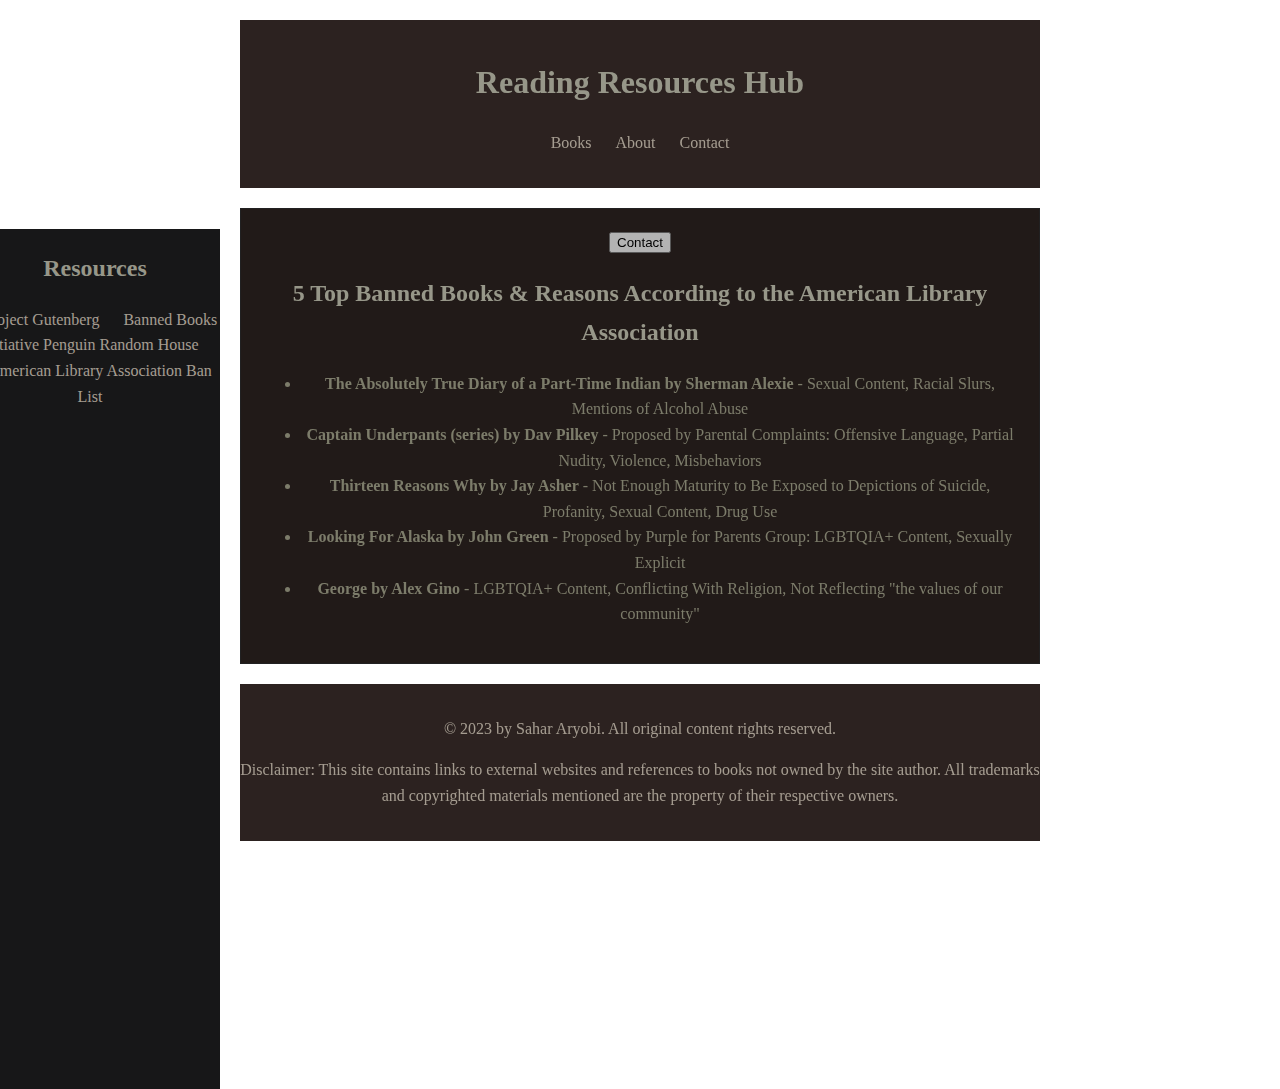
==== index.html @ 0af8a947 "Update index.html" ====
<!DOCTYPE html>
<html lang="en">
<head>
    <meta charset="UTF-8">
    <meta name="viewport" content="width=device-width, initial-scale=1.0">
    <title>Reading Resources Hub</title>
    <link rel="stylesheet" href="darkacademic.css">
</head>
<body>
    <header>
        <h1>Reading Resources Hub</h1>
        <nav>
            <ul>
                <li><a href="#books">Books</a></li>
                <li><a href="about.htmlt">About</a></li>
                <li><a href="#contact">Contact</a></li>
            </ul>
        </nav>
    </header>
    
    <main>
        
        <!-- Expandable Sidebar -->
        <aside id="sidebar">
            <h2>Resources</h2>
            <nav>
                <ul>
                    <li><a href="https://www.gutenberg.org/" target="_blank">Project Gutenberg</a></li>
                    <li><a href="https://social-impact.penguinrandomhouse.com/our-commitments/free-expression-joy-of-reading/_blank">Banned Books Initiative Penguin Random House</a></li>
                   <li><a href="https://www.ala.org/advocacy/bbooks/frequentlychallengedbooks/decade2019">American Library Association Ban List	 </a></li>

                </ul>
            </nav>
        </aside>
        
        <!-- Modal Pop-Up Trigger Button -->
        <button id="open-modal">Contact</button>
        
        <!-- Modal Pop-Up Structure -->
        <div id="modal" class="modal">
            <div class="modal-content">
                <span id="close-modal" class="close">&times;</span>
                <p>Send us a message, we would love collaborations or suggestions/improvements to the site you guys would like to see!</p>
                Email: shar.waryobi@gmail.com

            </div>
        </div>
        

        <!-- Image Gallery Slider (just the structure) -->
        <div class="slideshow-container">
            <div class="mySlides">
                <img src="indian.jpg" style="width:100%">
            </div>
            <div class="mySlides">
                <img src="underpants.jpg" style="width:100%">
            </div>
            <div class="mySlides">
                <img src="thirteen.jpg" style="width:100%">
            </div>
	    <div class="mySlides">
                <img src="looking.jpg" style="width:100%">
            </div>
            <div class="mySlides">
                <img src="george.jpg" style="width:100%">
            </div>
	</div>

        
       <!-- Banned Books Section -->
<section id="banned-books">
    <h2>5 Top Banned Books & Reasons According to the American Library Association</h2>
    <ul>
        <li><strong>The Absolutely True Diary of a Part-Time Indian by Sherman Alexie</strong> - Sexual Content, Racial Slurs, Mentions of Alcohol Abuse</li>
        <li><strong>Captain Underpants (series) by Dav Pilkey</strong> - Proposed by Parental Complaints: Offensive Language, Partial Nudity, Violence, Misbehaviors</li>
        <li><strong>Thirteen Reasons Why by Jay Asher</strong> - Not Enough Maturity to Be Exposed to Depictions of Suicide, Profanity, Sexual Content, Drug Use</li>
        <li><strong>Looking For Alaska by John Green</strong> - Proposed by Purple for Parents Group: LGBTQIA+ Content, Sexually Explicit</li>
        <li><strong>George by Alex Gino</strong> - LGBTQIA+ Content, Conflicting With Religion, Not Reflecting "the values of our community"</li>
    </ul>
</section>
 </main>
    
    <footer>
        <p>&copy; 2023 by Sahar Aryobi. All original content rights reserved.</p>
    <p>Disclaimer: This site contains links to external websites and references to books not owned by the site author. All trademarks and copyrighted materials mentioned are the property of their respective owners.</p>
    </footer>
    
    <script src="script.js"></script>
</body>
</html>
---- darkacademic.css ----
/* Dark Academia theme in dark mode */
body {
    font-family: 'Playfair Display', serif;
    color: #a5a58d;
    background: url('https://github.com/itsmesah/Banned-Book-Website/blob/main/darkbackground.jpg?raw=true') no-repeat center center fixed;
    background-size: cover;
    filter: brightness(75%); /* Adjust brightness */
    line-height: 1.6;
    max-width: 800px;
    margin: 0 auto;
    padding: 20px;
    text-align: center;
}

header {
    background-color: #3a2e2b; /* Dark brown background for the header */
    color: #dcd0c0; /* Creamy text color for readability */
    padding: 1rem 0;
}

nav ul {
    list-style: none;
    padding: 0;
}

nav ul li {
    display: inline;
    margin: 0 10px;
}

nav ul li a {
    text-decoration: none;
    color: #dcd0c0; /* Text color for links */
}

nav ul li a:hover {
    color: #a49688; /* Slightly lighter color on hover for interactivity */
}

main {
    background-color: #2c2220; /* Deep brown background for the main content */
    border: 1px solid #2c2c2e;
    margin: 20px 0;
    padding: 20px;
}

#books, aside#banned-books {
    background-color: #1e1e20;
    box-shadow: 0 2px 5px rgba(0,0,0,0.2);
    padding: 1em;
    margin-bottom: 20px;
}

#books ul, aside#banned-books ul {
    list-style-type: none;
    padding: 0;
}

#books li, aside#banned-books li {
    padding: 0.5em 0;
}

footer {
    background-color: #3a2e2b;
    color: #dcd0c0;
    text-align: center;
    padding: 1em 0;
    margin-top: 20px;
}

h1, h2, h3, h4, h5, h6 {
    color: #c9c9b7;
}

a {
    color: #dcd0c0;
    text-decoration: none;
}

a:hover {
    color: #a49688;
}

/* Modal styling */
.modal {
    display: none;
    position: fixed;
    z-index: 1;
    left: 0;
    top: 0;
    width: 100%;
    height: 100%;
    overflow: auto;
    background-color: rgba(0, 0, 0, 0.4);
}

.modal-content {
    background-color: #2c2220;
    color: #dcd0c0;
    margin: 15% auto;
    padding: 20px;
    border: 1px solid #888;
    width: 80%;
}

.close {
    color: #aaa;
    float: right;
    font-size: 28px;
    font-weight: bold;
}

.close:hover,
.close:focus {
    color: black;
    text-decoration: none;
    cursor: pointer;
}

/* Sidebar styling */
#sidebar {
    position: fixed;
    left: -250px;
    width: 250px;
    height: 100%;
    background-color: #1e1e20;
    transition: left 0.3s;
}

#sidebar.visible {
    left: 0;
}

#sidebar-toggle {
    position: fixed;
    left: 10px;
    top: 10px;
}

/* Image Gallery Slider */
.slideshow-container {
  max-width: 1000px;
  position: relative;
  margin: auto;
}

.mySlides {
  display: none;
}

/* Responsive Typography */
@media (max-width: 768px) {
    body {
        padding: 10px;
    }
    
    h1 {
        font-size: 1.8rem;
    }

    h2 {
        font-size: 1.6rem;
    }

    h3 {
        font-size: 1.4rem;
    }
}
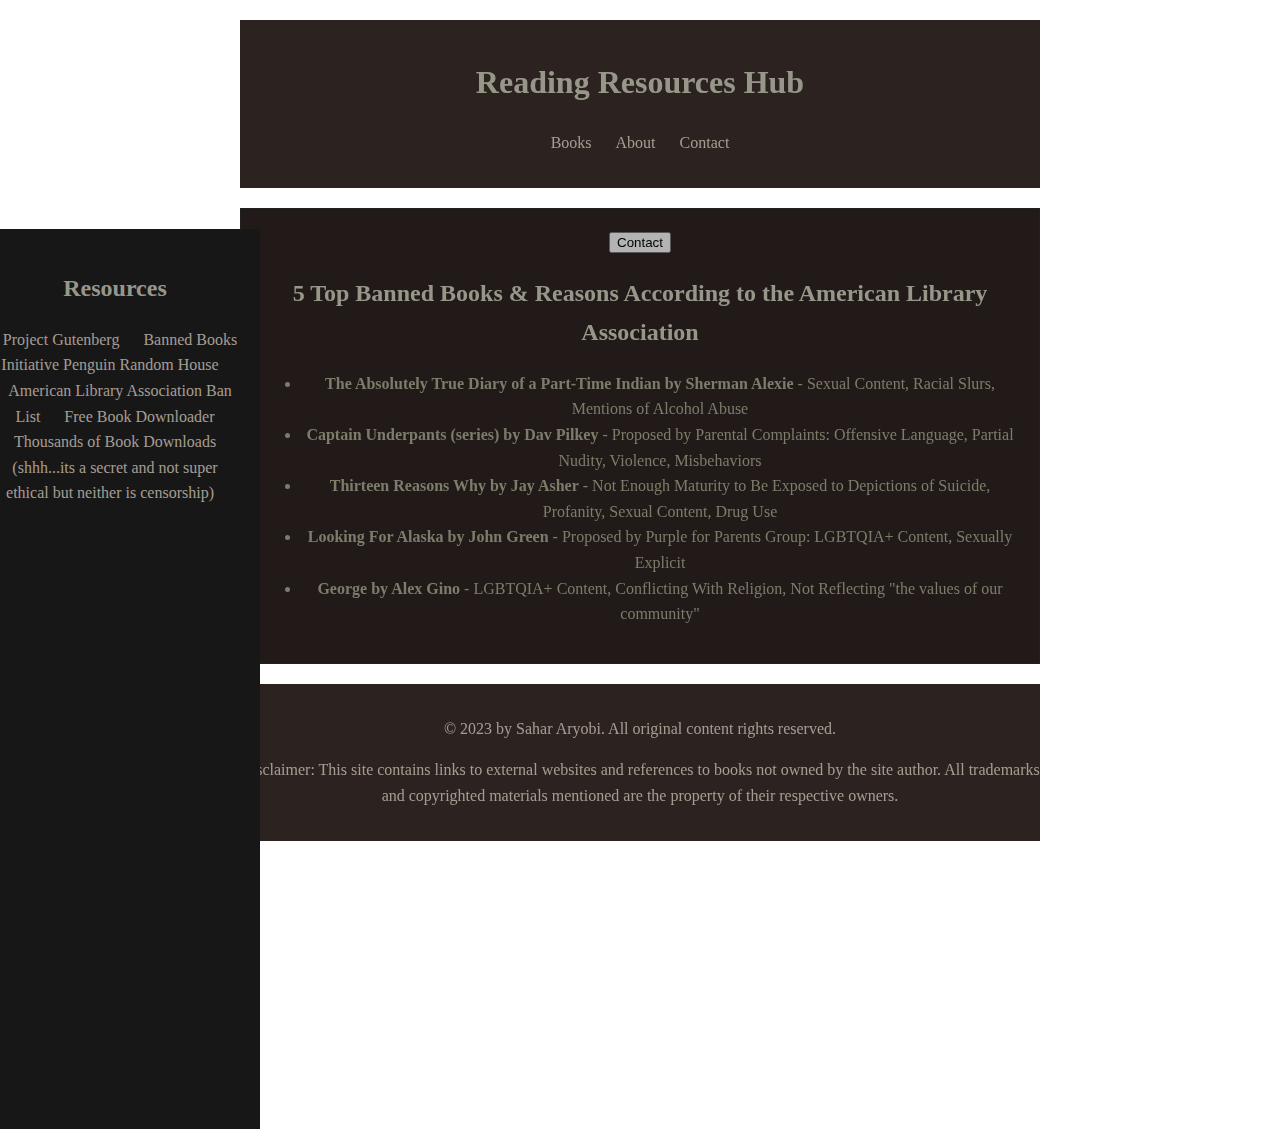
==== commit ba84cd9a: "sidebar fix" ====
--- a/index.html
+++ b/index.html
@@ -27,7 +27,8 @@
                 <ul>
                     <li><a href="https://www.gutenberg.org/" target="_blank">Project Gutenberg</a></li>
                     <li><a href="https://social-impact.penguinrandomhouse.com/our-commitments/free-expression-joy-of-reading/_blank">Banned Books Initiative Penguin Random House</a></li>
-                   <li><a href="https://www.ala.org/advocacy/bbooks/frequentlychallengedbooks/decade2019">American Library Association Ban List	 </a></li>
+                    <li><a href="https://www.ala.org/advocacy/bbooks/frequentlychallengedbooks/decade2019">American Library Association Ban List	 </a></li>
+		    <li><a href="https://oceanofpdf.com"> Free Book Downloader Thousands of Book Downloads (shhh...its a secret and not super ethical but neither is censorship) </a></li>
 
                 </ul>
             </nav>
--- a/darkacademic.css
+++ b/darkacademic.css
@@ -125,6 +125,7 @@
     height: 100%;
     background-color: #1e1e20;
     transition: left 0.3s;
+    padding: 20px; /* Add padding to the sidebar */
 }
 
 #sidebar.visible {
@@ -135,7 +136,9 @@
     position: fixed;
     left: 10px;
     top: 10px;
+    z-index: 1; /* Ensure it's above the sidebar */
 }
+
 
 /* Image Gallery Slider */
 .slideshow-container {
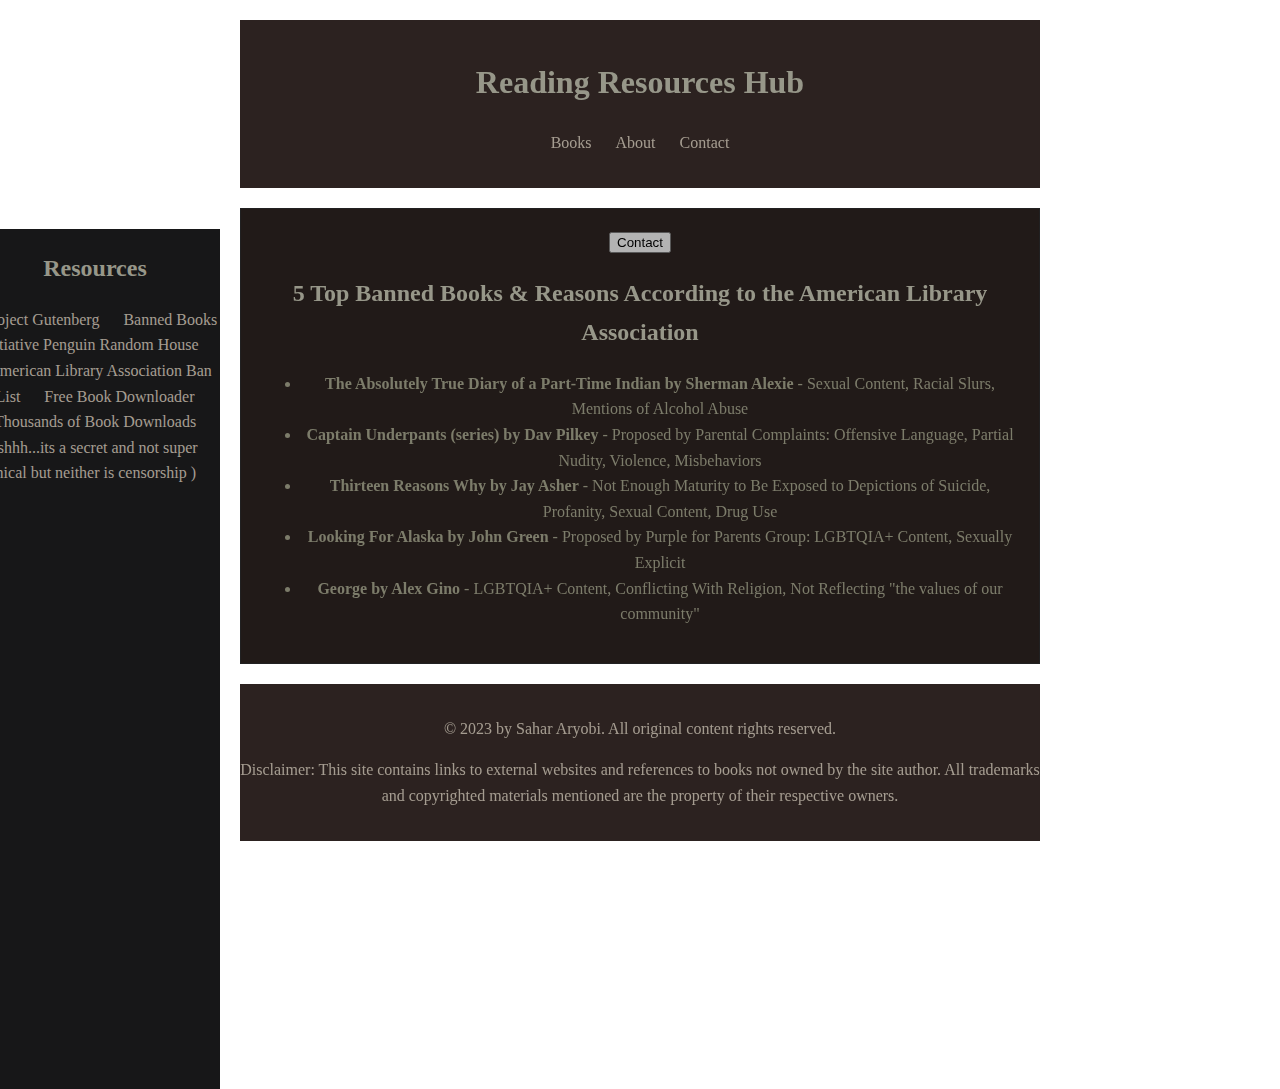
==== commit 0be17725: "not required" ====
--- a/index.html
+++ b/index.html
@@ -28,8 +28,7 @@
                     <li><a href="https://www.gutenberg.org/" target="_blank">Project Gutenberg</a></li>
                     <li><a href="https://social-impact.penguinrandomhouse.com/our-commitments/free-expression-joy-of-reading/_blank">Banned Books Initiative Penguin Random House</a></li>
                     <li><a href="https://www.ala.org/advocacy/bbooks/frequentlychallengedbooks/decade2019">American Library Association Ban List	 </a></li>
-		    <li><a href="https://oceanofpdf.com"> Free Book Downloader Thousands of Book Downloads (shhh...its a secret and not super ethical but neither is censorship) </a></li>
-
+		    <li><a href="https://oceanofpdf.com"> Free Book Downloader Thousands of Book Downloads (shhh...its a secret and not super ethical but neither is censorship ) </a></li>
                 </ul>
             </nav>
         </aside>
--- a/darkacademic.css
+++ b/darkacademic.css
@@ -125,7 +125,6 @@
     height: 100%;
     background-color: #1e1e20;
     transition: left 0.3s;
-    padding: 20px; /* Add padding to the sidebar */
 }
 
 #sidebar.visible {
@@ -136,9 +135,7 @@
     position: fixed;
     left: 10px;
     top: 10px;
-    z-index: 1; /* Ensure it's above the sidebar */
 }
-
 
 /* Image Gallery Slider */
 .slideshow-container {
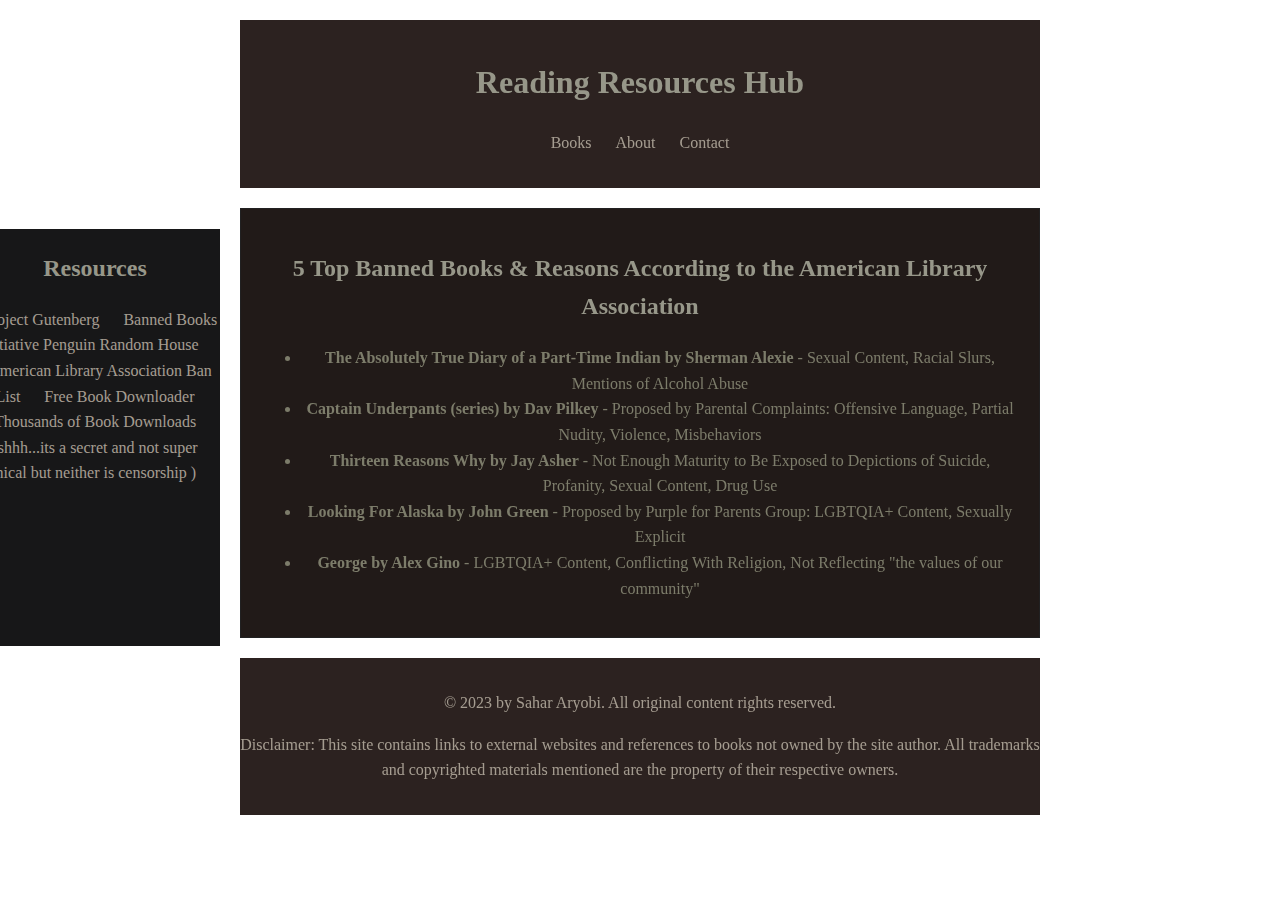
==== commit 27a378d2: "padd" ====
--- a/index.html
+++ b/index.html
@@ -13,7 +13,7 @@
             <ul>
                 <li><a href="#books">Books</a></li>
                 <li><a href="about.htmlt">About</a></li>
-                <li><a href="#contact">Contact</a></li>
+                <li><a href="contact.html">Contact</a></li>
             </ul>
         </nav>
     </header>
@@ -32,17 +32,7 @@
                 </ul>
             </nav>
         </aside>
-        
-        <!-- Modal Pop-Up Trigger Button -->
-        <button id="open-modal">Contact</button>
-        
-        <!-- Modal Pop-Up Structure -->
-        <div id="modal" class="modal">
-            <div class="modal-content">
-                <span id="close-modal" class="close">&times;</span>
-                <p>Send us a message, we would love collaborations or suggestions/improvements to the site you guys would like to see!</p>
-                Email: shar.waryobi@gmail.com
-
+ 
             </div>
         </div>
         
--- a/darkacademic.css
+++ b/darkacademic.css
@@ -98,7 +98,7 @@
     background-color: #2c2220;
     color: #dcd0c0;
     margin: 15% auto;
-    padding: 20px;
+    padding: 10px;
     border: 1px solid #888;
     width: 80%;
 }
@@ -122,7 +122,7 @@
     position: fixed;
     left: -250px;
     width: 250px;
-    height: 100%;
+    height: 50%;
     background-color: #1e1e20;
     transition: left 0.3s;
 }
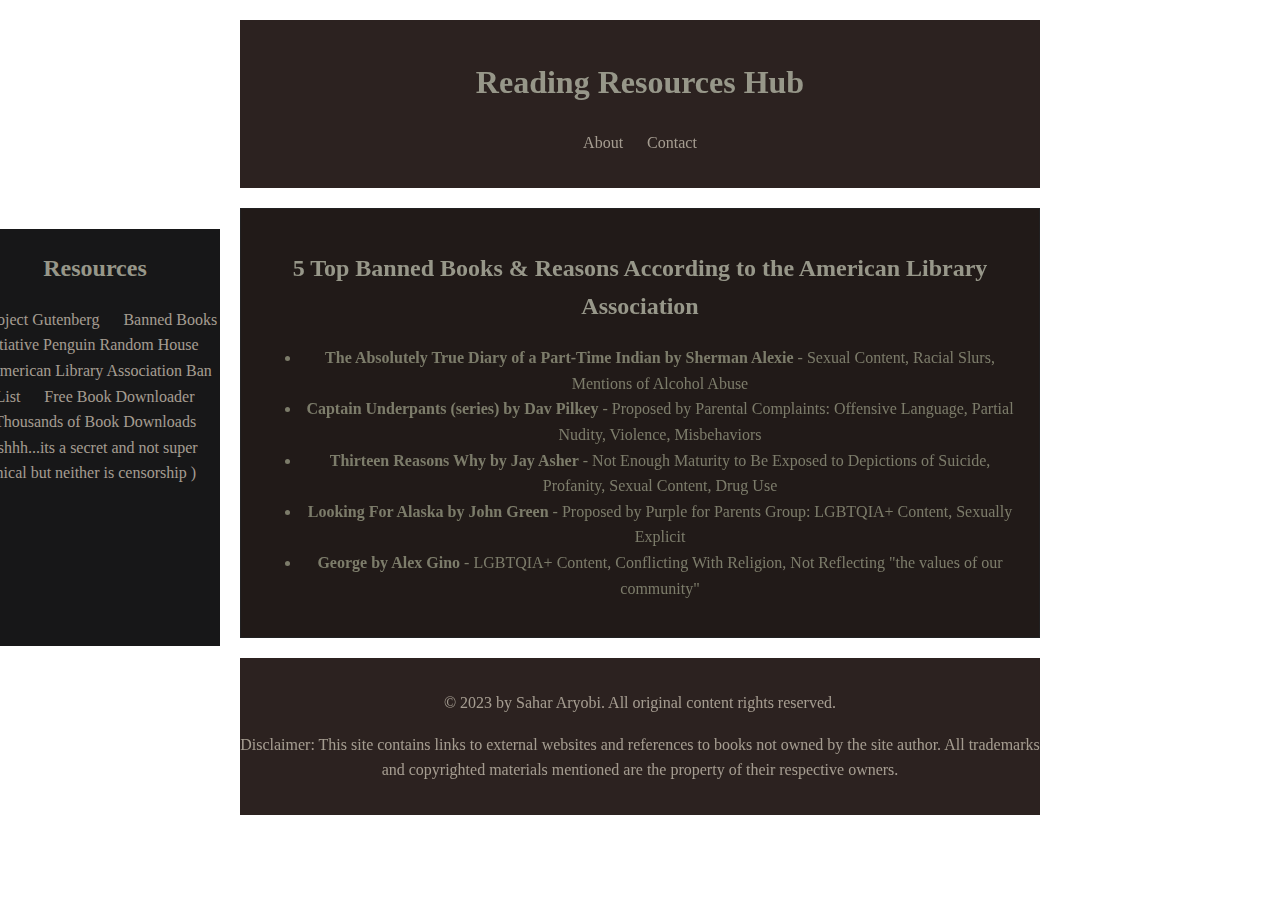
==== commit ffb756c4: "books -" ====
--- a/index.html
+++ b/index.html
@@ -11,7 +11,6 @@
         <h1>Reading Resources Hub</h1>
         <nav>
             <ul>
-                <li><a href="#books">Books</a></li>
                 <li><a href="about.htmlt">About</a></li>
                 <li><a href="contact.html">Contact</a></li>
             </ul>
